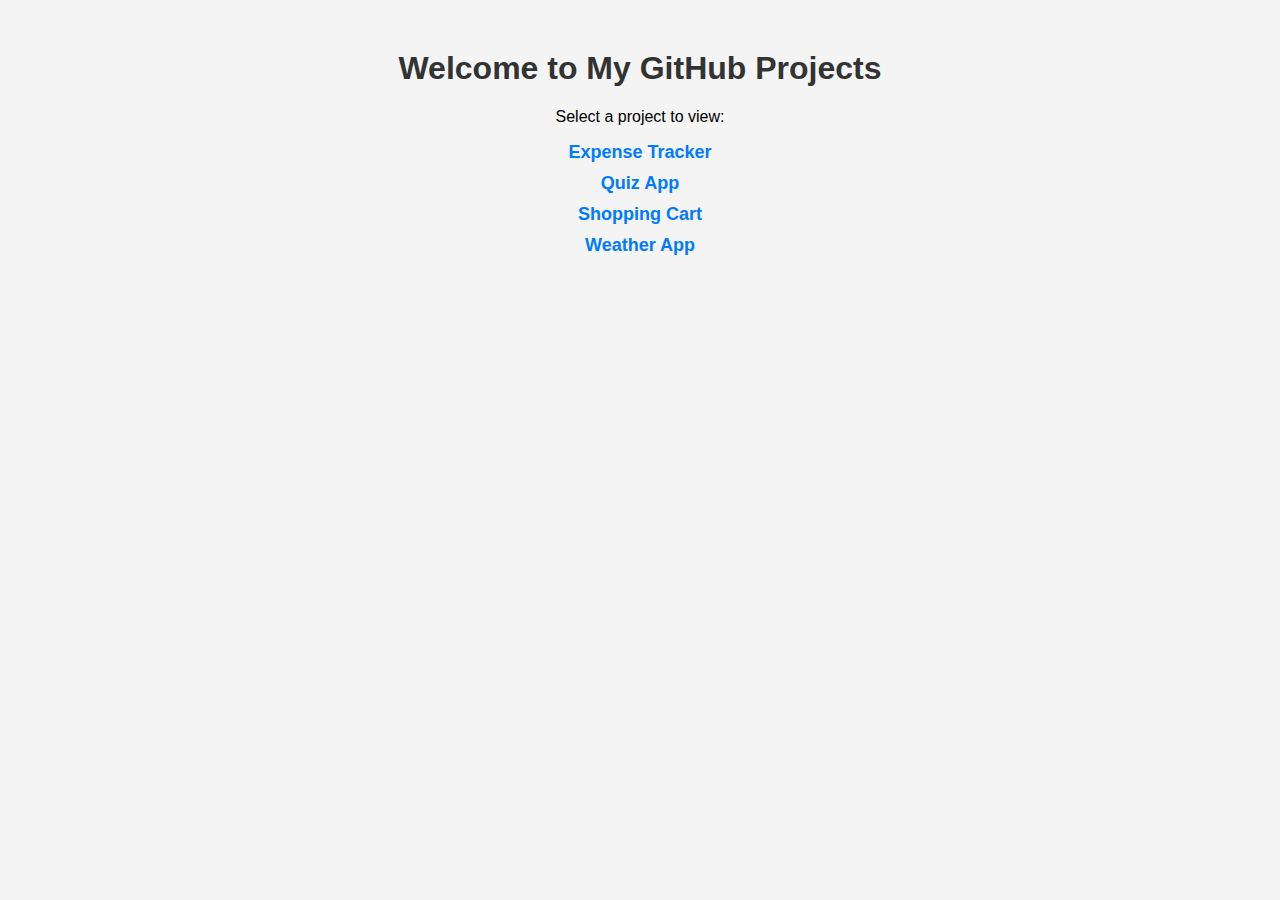
==== index.html @ 7be6286d "add root index" ====
<!DOCTYPE html>
<html lang="en">
<head>
    <meta charset="UTF-8">
    <meta name="viewport" content="width=device-width, initial-scale=1.0">
    <title>Javascript projects</title>
    <style>
        body {
            font-family: Arial, sans-serif;
            text-align: center;
            margin: 50px;
            background-color: #f4f4f4;
        }
        h1 {
            color: #333;
        }
        .project-list {
            list-style: none;
            padding: 0;
        }
        .project-list li {
            margin: 10px 0;
            font-size: 18px;
        }
        .project-list a {
            text-decoration: none;
            color: #007bff;
            font-weight: bold;
        }
        .project-list a:hover {
            text-decoration: underline;
        }
    </style>
</head>
<body>  
    <h1>Welcome to My GitHub Projects</h1>
    <p>Select a project to view:</p>
    <ul class="project-list">
        <li><a href="Expense_tracker/">Expense Tracker</a></li>
        <li><a href="quiz_app/">Quiz App</a></li>
        <li><a href="Shopping_Cart/">Shopping Cart</a></li>
        <li><a href="Weather_App/">Weather App</a></li>
    </ul>
</body>
</html>
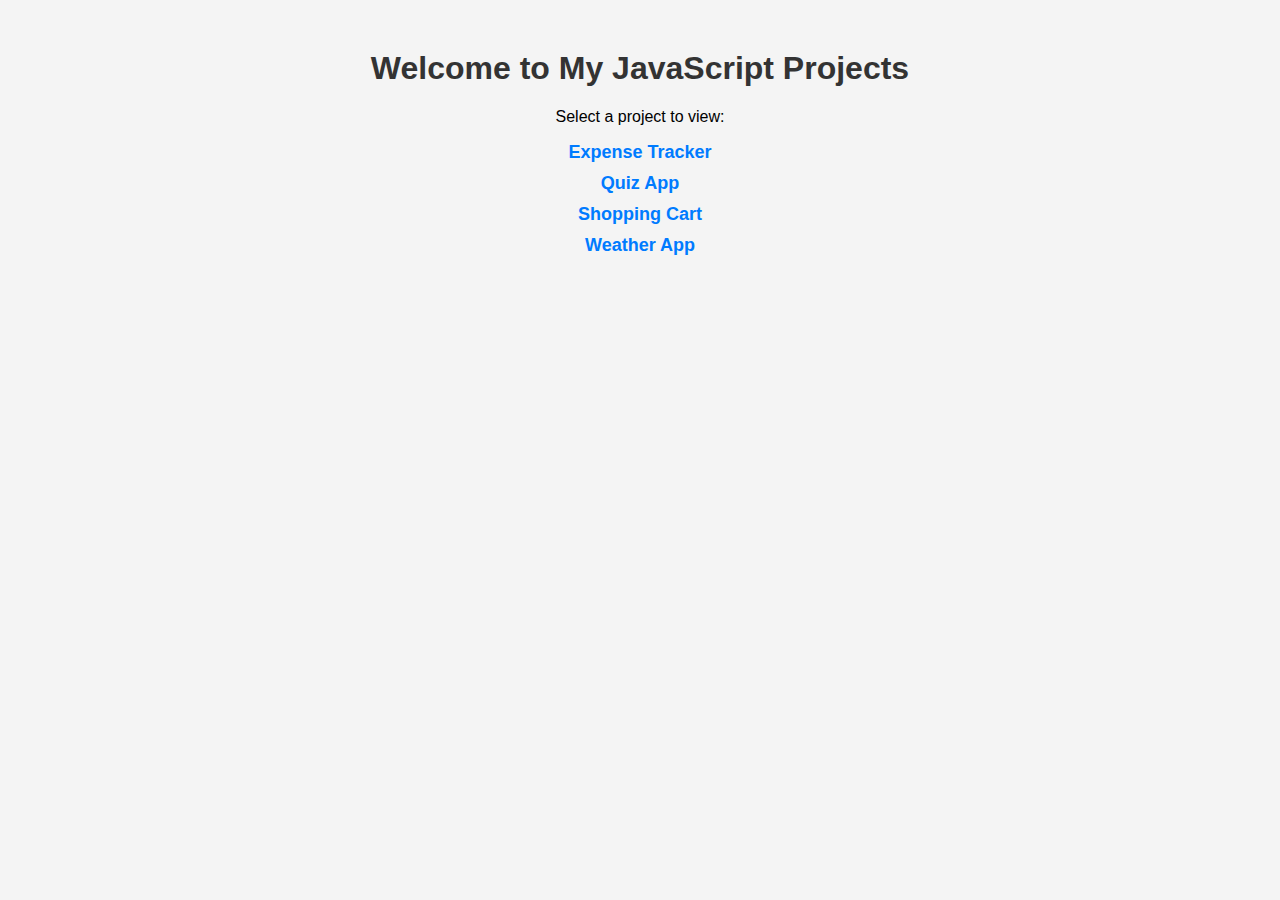
==== commit eb6cfbef: "Update index.html" ====
--- a/index.html
+++ b/index.html
@@ -33,7 +33,7 @@
     </style>
 </head>
 <body>  
-    <h1>Welcome to My GitHub Projects</h1>
+    <h1>Welcome to My JavaScript Projects</h1>
     <p>Select a project to view:</p>
     <ul class="project-list">
         <li><a href="Expense_tracker/">Expense Tracker</a></li>
